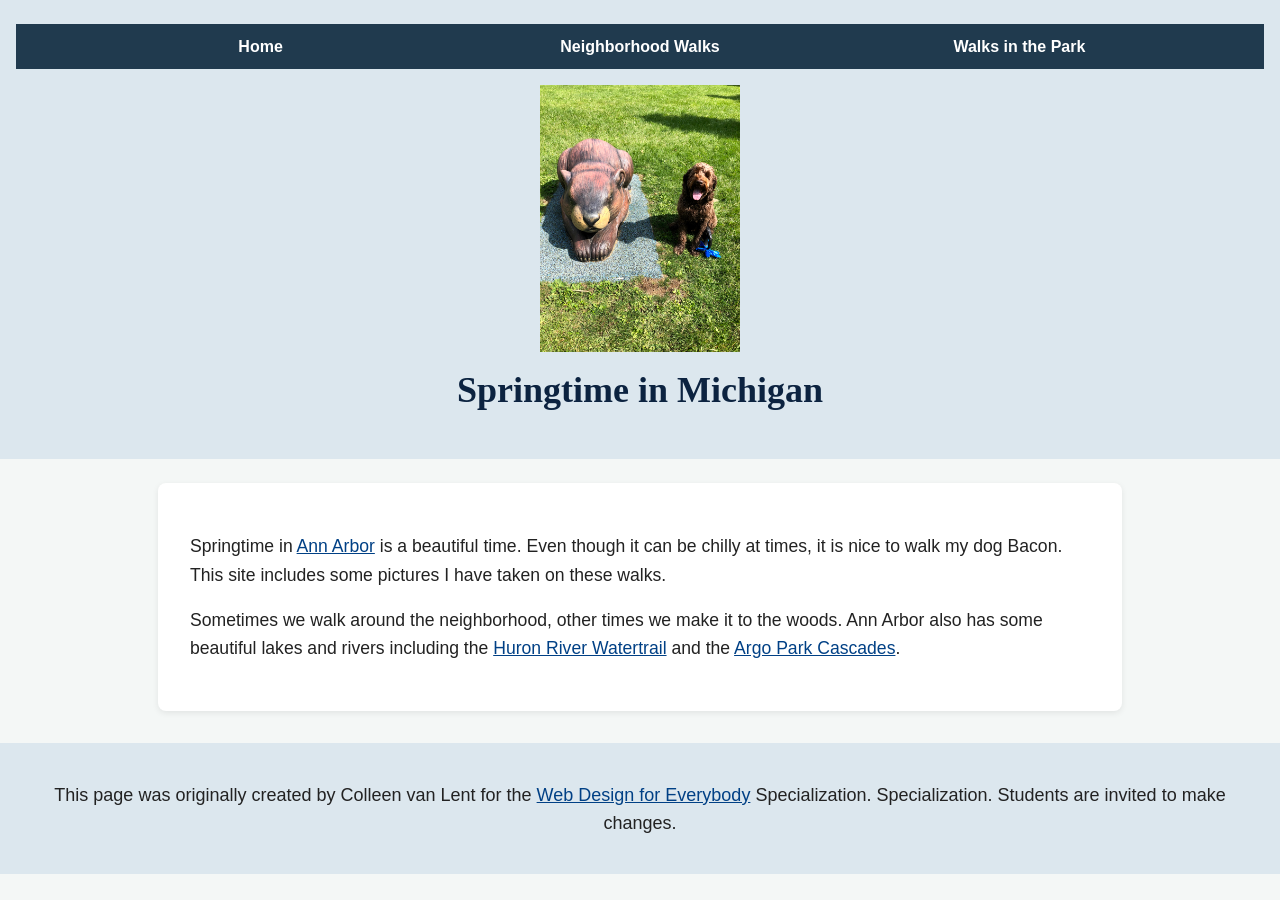
==== index.html @ 70e0ff8f "Complete Week 1 CSS Assignment: external stylesheet with required rules for body, header, nav, main," ====
<!DOCTYPE html>
<html lang="en">

<head>
  <meta charset="utf-8">
  <meta name="viewport" content="width=device-width">
  <title>Springtime In Michigan</title>
  <!-- You will need to link to the CSS file -->
  <link rel="stylesheet" href="css/style.css">
</head>

<body>
  <header>
    <nav>
      <ul>
        <li><a href="index.html">Home</a></li>
        <li><a href="neighborhood.html">Neighborhood Walks</a></li>
        <li><a href="parks.html">Walks in the Park</a></li>
      </ul>
    </nav>
    <img src="images/BaconGallupPark.jpg" width="200" alt="Brown Labradoodle sitting next to a statue.">
    <h1>Springtime in Michigan</h1>
  </header>
  <main>
    <p>Springtime in <a href="https://www.michigan.org/city/ann-arbor">Ann Arbor</a> is a beautiful time. Even though
      it can be chilly at times, it is nice to walk my dog Bacon. This site includes some pictures I have taken on
      these walks. </p>

    <p>Sometimes we walk around the neighborhood, other times we make it to the woods. Ann Arbor also has some
      beautiful lakes and rivers including the <a
        href="https://www.annarbor.org/things-to-do/recreation-outdoors/huron-river/">Huron River Watertrail</a> and
      the <a href="https://www.a2gov.org/departments/Parks-Recreation/parks-places/argo/pages/default.aspx">Argo Park
        Cascades</a>.</p>

  </main>
  <footer>
    <p>This page was originally created by Colleen van Lent for the <a
        href="https://www.coursera.org/specializations/web-design"> Web Design for Everybody</a> Specialization.
      Specialization. Students are invited to make changes.</p>
  </footer>

</body>

</html>
---- css/style.css ----
/* ==========================================================================
   Stylesheet for WD4E Intro to CSS3 - Week 1 Assignment 1
   ========================================================================== */

/* 1. Body: Modify font-family and font-size */
body {
  font-family: 'Segoe UI', Tahoma, Geneva, Verdana, sans-serif;
  font-size: 18px;
  background-color: #f4f7f6;
  color: #222222;
  margin: 0;
  padding: 0;
}

/* 2. Header: Modify background-color */
header {
  background-color: #dce7ee;
  text-align: center;
  padding: 1.5rem 1rem;
}

/* 3. Nav: Modify background-color */
nav {
  background-color: #203a4e;
  padding: 0.75rem 0;
  margin-bottom: 1rem;
}

nav ul {
  list-style-type: none;
  margin: 0;
  padding: 0;
  text-align: center;
}

/* 4. Li: Modify display and width properties */
li {
  display: inline-block;
  width: 30%;
  text-align: center;
}

nav a {
  color: #ffffff;
  text-decoration: none;
  font-weight: 600;
  font-size: 1rem;
}

nav a:hover,
nav a:focus {
  text-decoration: underline;
  color: #ffeb99;
}

/* 5. H1: Modify text-align, font-family, and color properties */
h1 {
  text-align: center;
  font-family: Georgia, 'Times New Roman', serif;
  color: #0c2340;
  margin-top: 0.75rem;
}

/* 6. Main: Modify background-color and font-size properties */
main {
  background-color: #ffffff;
  font-size: 1.1rem;
  padding: 2rem;
  margin: 1.5rem auto;
  max-width: 900px;
  border-radius: 8px;
  box-shadow: 0 2px 6px rgba(0, 0, 0, 0.08);
}

/* 7. Paragraph: Modify line-height property */
p {
  line-height: 1.6;
  color: #222222;
  margin-bottom: 1rem;
}

main a {
  color: #004085;
}

main a:hover,
main a:focus {
  text-decoration: underline;
}

main div img {
  border-radius: 6px;
  margin: 0.5rem;
  box-shadow: 0 2px 4px rgba(0, 0, 0, 0.1);
}

/* 8. Footer: Modify background-color */
footer {
  background-color: #dce7ee;
  color: #0c2340;
  text-align: center;
  padding: 1.25rem 1rem;
  margin-top: 2rem;
}

footer a {
  color: #004085;
}
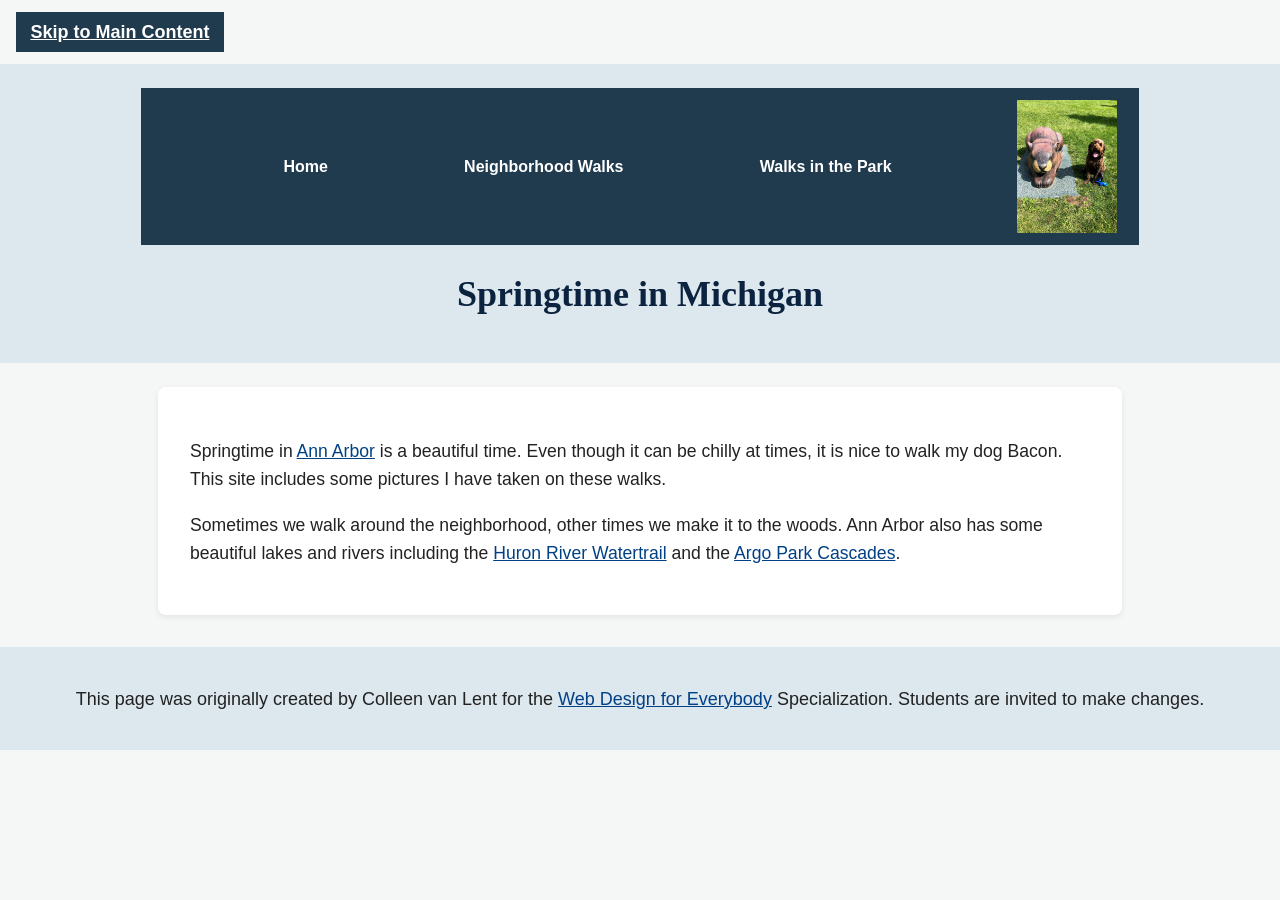
==== commit 6f10b60e: "Complete Week 2 selectors, layouts and skip navigation" ====
--- a/index.html
+++ b/index.html
@@ -1,44 +1,44 @@
-<!DOCTYPE html>
-<html lang="en">
-
-<head>
-  <meta charset="utf-8">
-  <meta name="viewport" content="width=device-width">
-  <title>Springtime In Michigan</title>
-  <!-- You will need to link to the CSS file -->
-  <link rel="stylesheet" href="css/style.css">
-</head>
-
-<body>
-  <header>
-    <nav>
-      <ul>
-        <li><a href="index.html">Home</a></li>
-        <li><a href="neighborhood.html">Neighborhood Walks</a></li>
-        <li><a href="parks.html">Walks in the Park</a></li>
-      </ul>
-    </nav>
-    <img src="images/BaconGallupPark.jpg" width="200" alt="Brown Labradoodle sitting next to a statue.">
-    <h1>Springtime in Michigan</h1>
-  </header>
-  <main>
-    <p>Springtime in <a href="https://www.michigan.org/city/ann-arbor">Ann Arbor</a> is a beautiful time. Even though
-      it can be chilly at times, it is nice to walk my dog Bacon. This site includes some pictures I have taken on
-      these walks. </p>
-
-    <p>Sometimes we walk around the neighborhood, other times we make it to the woods. Ann Arbor also has some
-      beautiful lakes and rivers including the <a
-        href="https://www.annarbor.org/things-to-do/recreation-outdoors/huron-river/">Huron River Watertrail</a> and
-      the <a href="https://www.a2gov.org/departments/Parks-Recreation/parks-places/argo/pages/default.aspx">Argo Park
-        Cascades</a>.</p>
-
-  </main>
-  <footer>
-    <p>This page was originally created by Colleen van Lent for the <a
-        href="https://www.coursera.org/specializations/web-design"> Web Design for Everybody</a> Specialization.
-      Specialization. Students are invited to make changes.</p>
-  </footer>
-
-</body>
-
-</html>+<!DOCTYPE html>
+<html lang="en">
+
+<head>
+  <meta charset="utf-8">
+  <meta name="viewport" content="width=device-width, initial-scale=1">
+  <title>Springtime In Michigan</title>
+  <link rel="stylesheet" href="css/style.css">
+</head>
+
+<body>
+  <a class="skip-link" href="#main-content">Skip to Main Content</a>
+  <header>
+    <nav>
+      <ul>
+        <li><a href="index.html" aria-current="page">Home</a></li>
+        <li><a href="neighborhood.html">Neighborhood Walks</a></li>
+        <li><a href="parks.html">Walks in the Park</a></li>
+      </ul>
+      <img src="images/BaconGallupPark.jpg" width="200" alt="Brown Labradoodle sitting next to a statue.">
+    </nav>
+    <h1>Springtime in Michigan</h1>
+  </header>
+  <main id="main-content" tabindex="-1">
+    <p>Springtime in <a href="https://www.michigan.org/city/ann-arbor">Ann Arbor</a> is a beautiful time. Even though
+      it can be chilly at times, it is nice to walk my dog Bacon. This site includes some pictures I have taken on
+      these walks. </p>
+
+    <p>Sometimes we walk around the neighborhood, other times we make it to the woods. Ann Arbor also has some
+      beautiful lakes and rivers including the <a
+        href="https://www.annarbor.org/things-to-do/recreation-outdoors/huron-river/">Huron River Watertrail</a> and
+      the <a href="https://www.a2gov.org/departments/Parks-Recreation/parks-places/argo/pages/default.aspx">Argo Park
+        Cascades</a>.</p>
+
+  </main>
+  <footer>
+    <p>This page was originally created by Colleen van Lent for the <a
+        href="https://www.coursera.org/specializations/web-design"> Web Design for Everybody</a> Specialization.
+      Students are invited to make changes.</p>
+  </footer>
+
+</body>
+
+</html>
--- a/css/style.css
+++ b/css/style.css
@@ -1,5 +1,5 @@
 /* ==========================================================================
-   Stylesheet for WD4E Intro to CSS3 - Week 1 Assignment 1
+   Stylesheet for WD4E Intro to CSS3 - Week 2: Advanced Selectors and Display
    ========================================================================== */
 
 /* 1. Body: Modify font-family and font-size */
@@ -21,6 +21,8 @@
 
 /* 3. Nav: Modify background-color */
 nav {
+  display: inline-block;
+  width: 80%;
   background-color: #203a4e;
   padding: 0.75rem 0;
   margin-bottom: 1rem;
@@ -33,12 +35,13 @@
   text-align: center;
 }
 
-/* 4. Li: Modify display and width properties */
+/* Week 1 li styling removed for Homework Two.
 li {
   display: inline-block;
   width: 30%;
   text-align: center;
 }
+*/
 
 nav a {
   color: #ffffff;
@@ -90,7 +93,7 @@
 
 main div img {
   border-radius: 6px;
-  margin: 0.5rem;
+  margin: 0;
   box-shadow: 0 2px 4px rgba(0, 0, 0, 0.1);
 }
 
@@ -105,4 +108,77 @@
 
 footer a {
   color: #004085;
-}+}
+/* Skip navigation works on every page, including keyboard focus. */
+.skip-link {
+  display: inline-block;
+  margin: 0.75rem 1rem;
+  padding: 0.6rem 0.9rem;
+  color: #ffffff;
+  background-color: #203a4e;
+  font-weight: 600;
+}
+
+nav ul {
+  display: inline-flex;
+  flex-wrap: wrap;
+  justify-content: space-evenly;
+  align-items: center;
+  gap: 1rem;
+  width: 85%;
+  vertical-align: middle;
+}
+
+nav img {
+  width: 10%;
+  height: auto;
+  vertical-align: middle;
+}
+
+a:focus-visible {
+  outline: 3px solid #a34700;
+  outline-offset: 4px;
+}
+
+nav a:focus-visible {
+  outline-color: #ffeb99;
+}
+
+main:focus {
+  outline: 3px solid #203a4e;
+  outline-offset: 3px;
+}
+
+.grid {
+  display: grid;
+  grid-template-columns: 40% 40%;
+  justify-content: space-evenly;
+  align-items: center;
+  row-gap: 1.5rem;
+}
+
+.grid img {
+  width: 100%;
+  height: auto;
+}
+
+.flex {
+  display: flex;
+  flex-wrap: wrap;
+  justify-content: space-evenly;
+  align-items: center;
+  gap: 1.5rem;
+}
+
+.flex img {
+  width: 200px;
+  max-width: 100%;
+  height: auto;
+}
+
+@media (max-width: 600px) {
+  header { padding: 1rem 0.5rem; }
+  nav ul { width: 80%; gap: 0.75rem; }
+  main { margin: 1rem; padding: 1rem; }
+  h1 { font-size: 1.75rem; }
+}
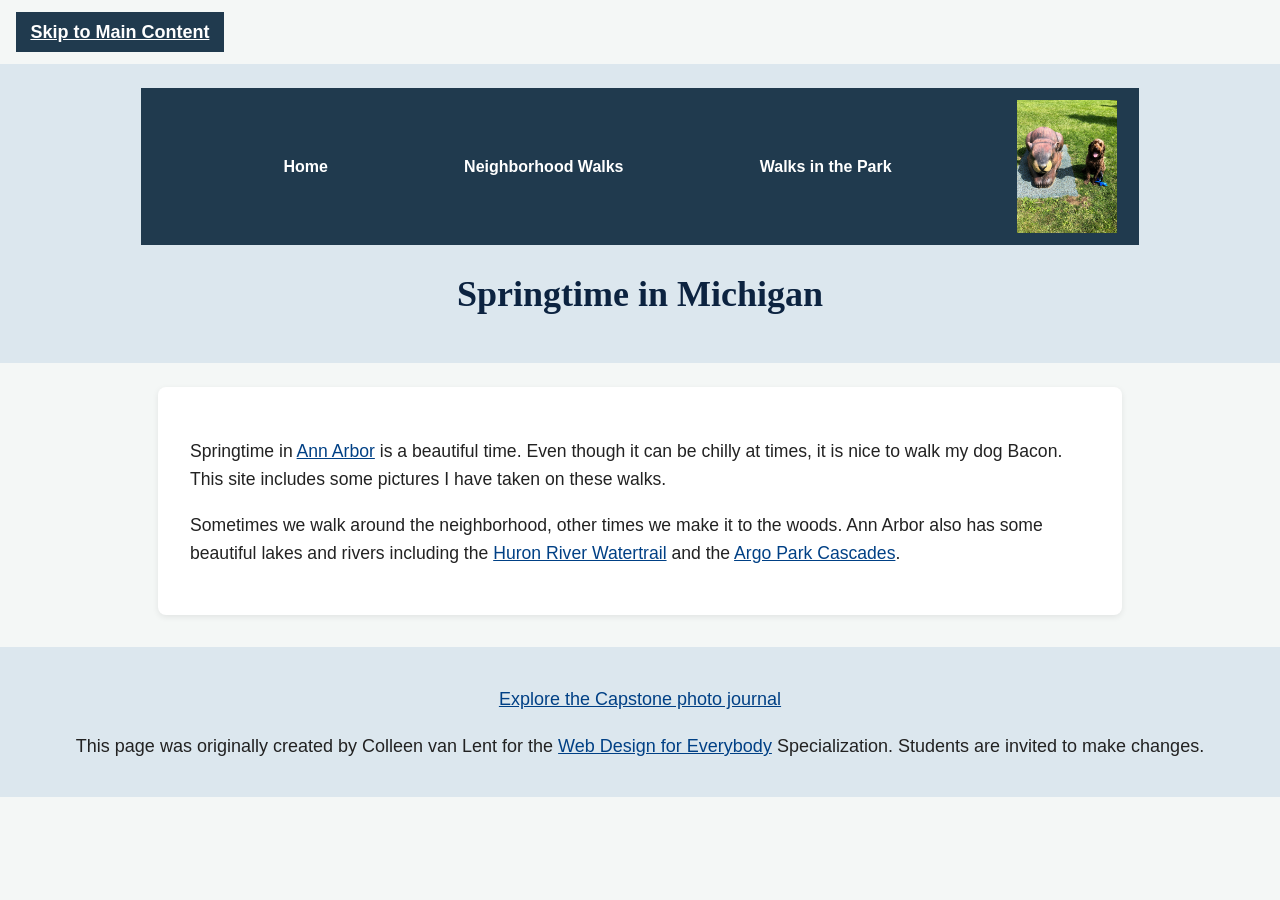
==== commit 7af67962: "Add accessible Capstone photo journal with source credits" ====
--- a/index.html
+++ b/index.html
@@ -34,6 +34,7 @@
 
   </main>
   <footer>
+    <p><a href="capstone/index.html">Explore the Capstone photo journal</a></p>
     <p>This page was originally created by Colleen van Lent for the <a
         href="https://www.coursera.org/specializations/web-design"> Web Design for Everybody</a> Specialization.
       Students are invited to make changes.</p>
